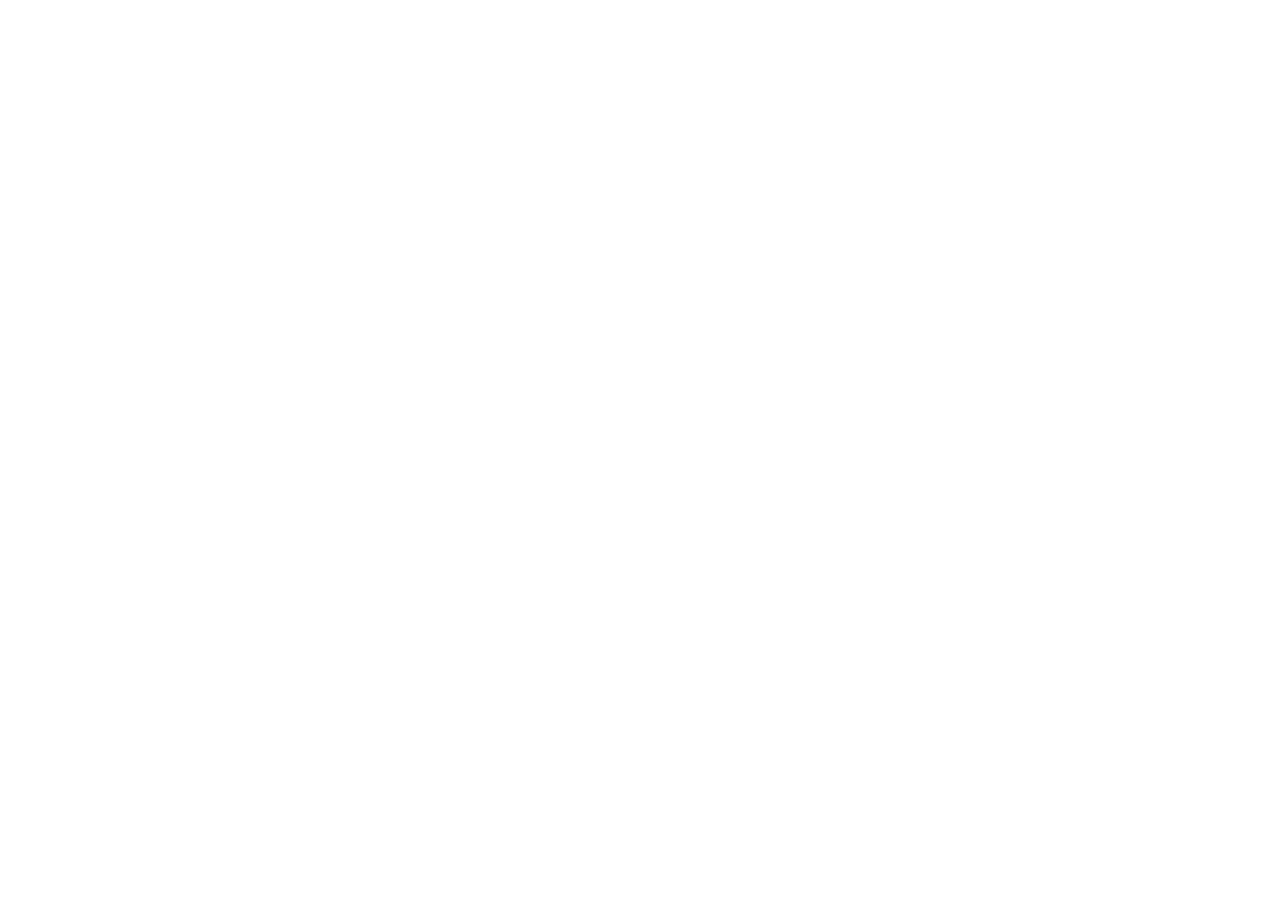
==== ejercicio_1/index.html @ ea7bc405 "Inicio del proyecto" ====
<!DOCTYPE html>
<html lang="en">
<head>
    <meta charset="UTF-8">
    <meta name="viewport" content="width=device-width, initial-scale=1.0">
    <title>Document</title>
</head>
<body>
    
</body>
</html>
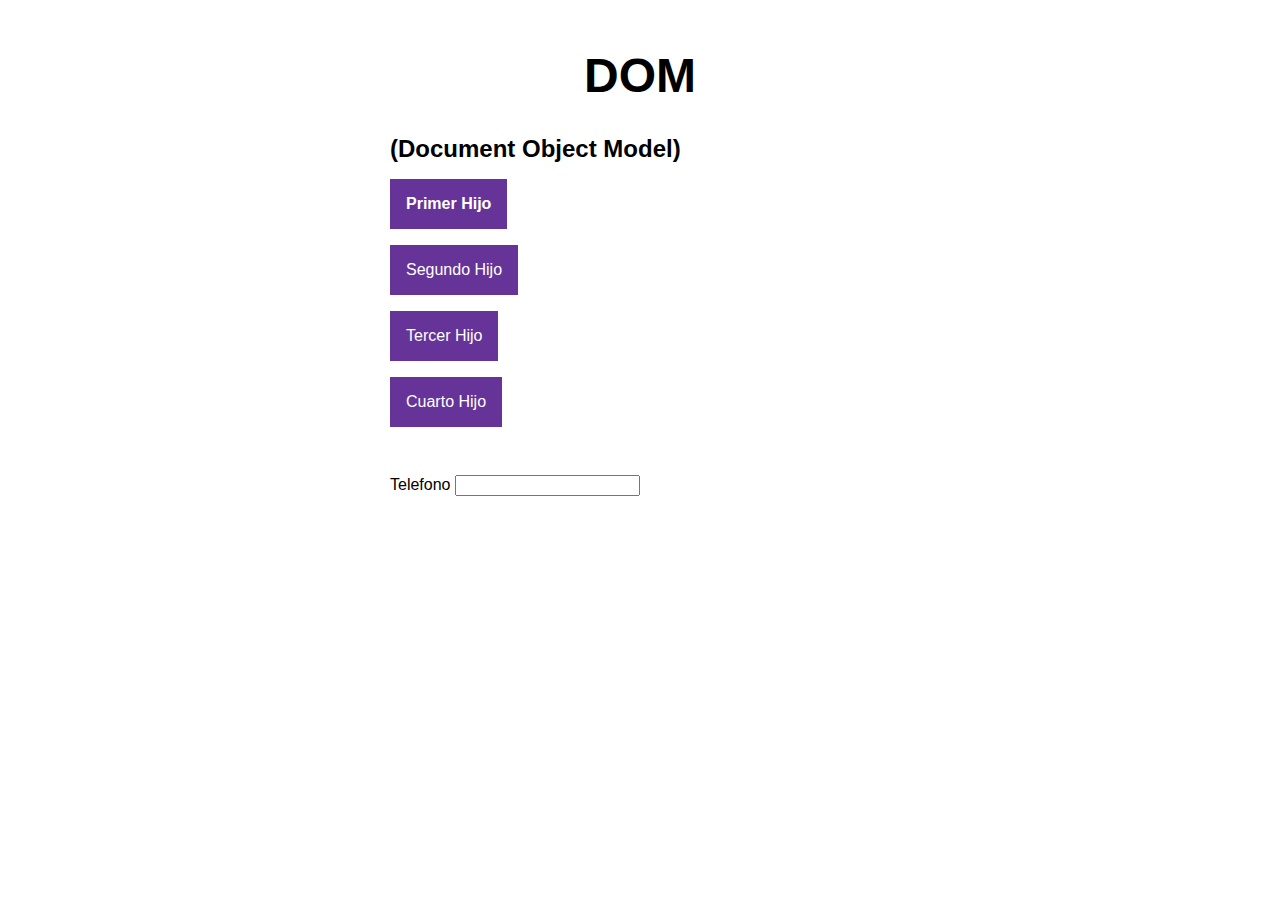
==== commit 3a8c1c5c: "Creando el html y css del primer ejercicio" ====
--- a/ejercicio_1/index.html
+++ b/ejercicio_1/index.html
@@ -3,9 +3,32 @@
 <head>
     <meta charset="UTF-8">
     <meta name="viewport" content="width=device-width, initial-scale=1.0">
-    <title>Document</title>
+    <title>DOM</title>
+    <link rel="stylesheet" href="./estilos.css">
 </head>
 <body>
-    
+    <div class="wrapper" id="wrapper">
+
+        <h1 class="title">DOM</h1>
+        <h2>(Document Object Model)</h2>
+
+        <div>
+            <a href="#" class="link bold">Primer Hijo</a>
+            <a href="#" class="link">Segundo Hijo</a>
+            <a href="#" class="link">Tercer Hijo</a>
+        </div>
+
+        <a href="#" class="link">Cuarto Hijo</a>
+
+        <form>
+            <label for="telephone">Telefono</label>
+            <input type="number" id="telephone" name="telefono">
+        </form>
+
+        <!--Soy un comentario en el dom-->
+
+        <script src="./app.js"></script>
+
+    </div>
 </body>
 </html>--- a/ejercicio_1/estilos.css
+++ b/ejercicio_1/estilos.css
@@ -0,0 +1,39 @@
+*{
+    margin: 0;
+    box-sizing: border-box;
+}
+
+body {
+    font-family: Arial, Helvetica, sans-serif;
+}
+
+.wrapper {
+    margin: 0 auto;
+    width: 90%;
+    max-width: 500px;
+    padding: 3rem 0;
+}
+
+.title {
+    text-align: center;
+    font-size: 3rem;
+    margin-bottom: 2rem;
+}
+
+.link {
+    background-color: rebeccapurple;
+    color: white;
+    display: block;
+    width: max-content;
+    padding: 1rem;
+    margin-top: 1rem;
+    text-decoration: none;
+}
+
+.bold {
+    font-weight: bold;
+}
+
+form {
+    margin-top: 3rem;
+}